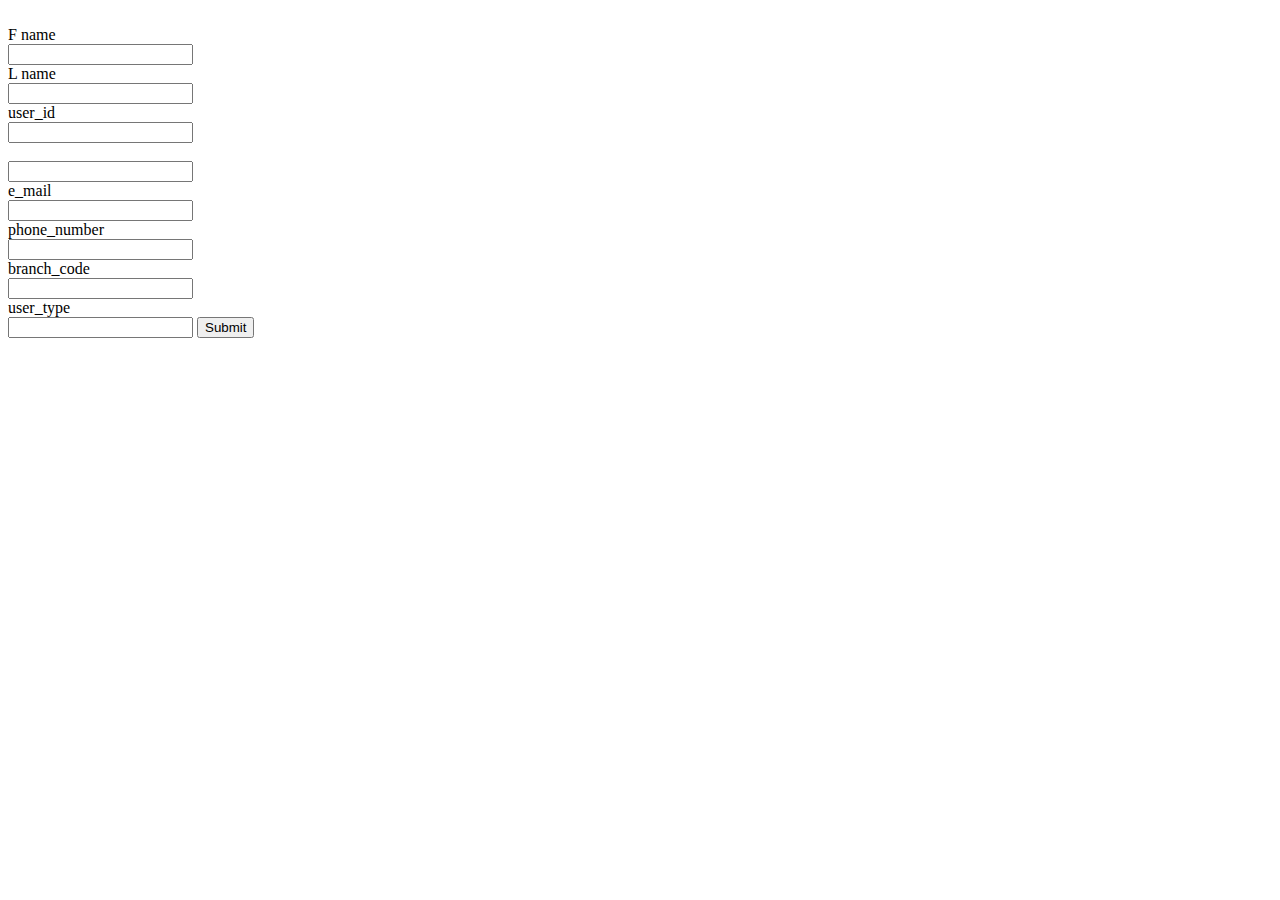
==== index.html @ e6b34f03 "Add files via upload" ====
<!DOCTYPE html>
<html lang="en">
<head>
  <meta charset="UTF-8">
  <meta http-equiv="X-UA-Compatible" content="IE=edge">
  <meta name="viewport" content="width=device-width, initial-scale=1.0">
  <title>Document</title>
</head>
<body>
  <form action="/submit" method='POST'>
    <br><label for = "f_name">F name</label>
    <br><input type="text" id="f_name" name="f_name">
    <br><label for = "l_name">L name</label>
    <br><input type="text" id="l_name" name="l_name">
    <br><label for = "user_id">user_id</label>
    <br><input type="text" id="user_id" name="user_id">
    <br><label for = "user_password"></label>
    <br><input type="text" id="user_password" name="user_password">
    <br><label for = "e_mail">e_mail</label>
    <br><input type="text" id="e_mail" name="e_mail">
    <br><label for = "phone_number">phone_number</label>
    <br><input type="text" id="phone_number" name="phone_number">
    <br><label for = "branch_code">branch_code</label>
    <br><input type="text" id="branch_code" name="branch_code">
    <br><label for = "user_type">user_type</label>
    <br><input type="text" id="user_type" name="user_type">
    <input type="submit" value="Submit">
  </form>
</body>
</html>
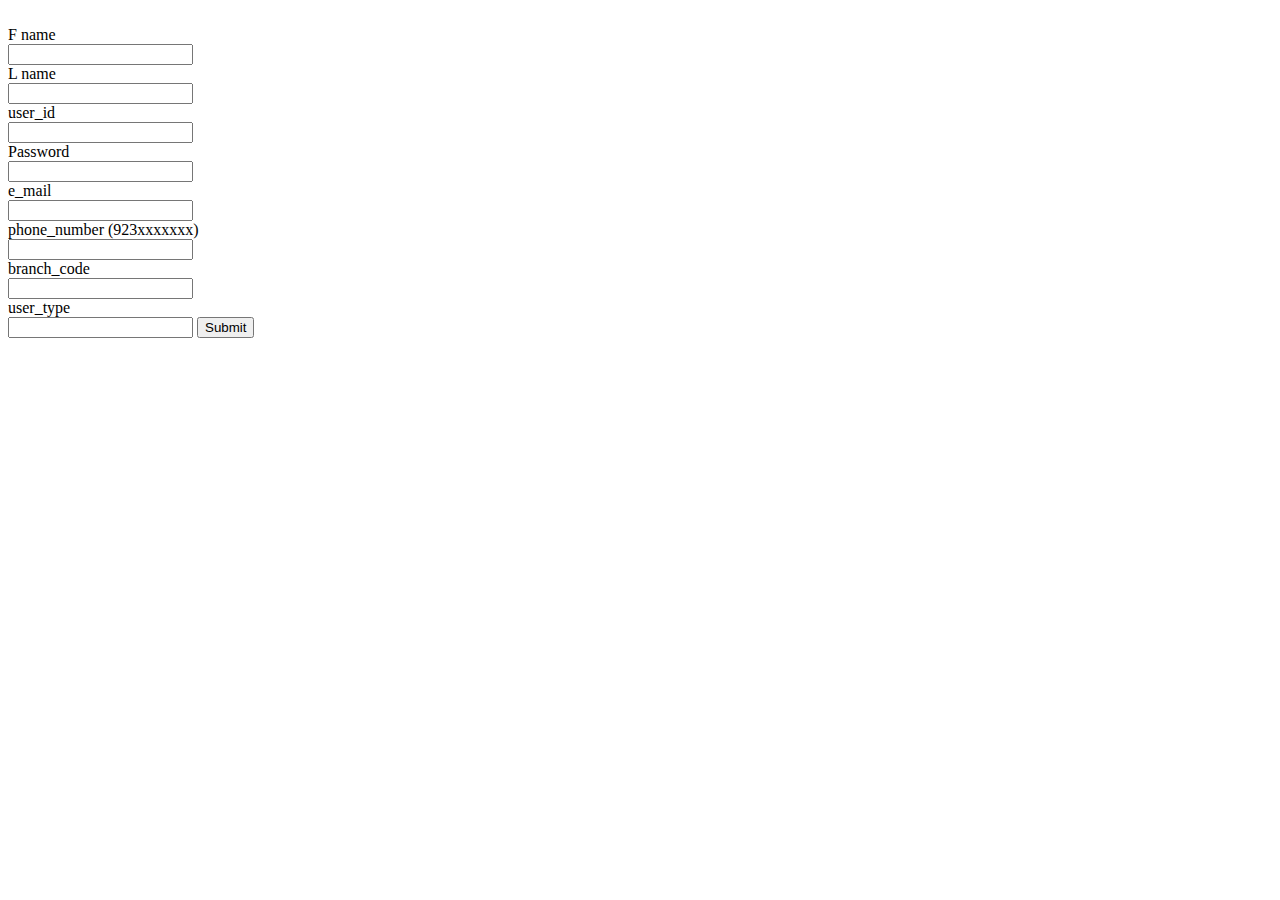
==== commit e7a7ef31: "Update index.html" ====
--- a/index.html
+++ b/index.html
@@ -14,11 +14,11 @@
     <br><input type="text" id="l_name" name="l_name">
     <br><label for = "user_id">user_id</label>
     <br><input type="text" id="user_id" name="user_id">
-    <br><label for = "user_password"></label>
+    <br><label for = "user_password">Password</label>
     <br><input type="text" id="user_password" name="user_password">
     <br><label for = "e_mail">e_mail</label>
     <br><input type="text" id="e_mail" name="e_mail">
-    <br><label for = "phone_number">phone_number</label>
+    <br><label for = "phone_number">phone_number (923xxxxxxx)</label>
     <br><input type="text" id="phone_number" name="phone_number">
     <br><label for = "branch_code">branch_code</label>
     <br><input type="text" id="branch_code" name="branch_code">
@@ -27,4 +27,4 @@
     <input type="submit" value="Submit">
   </form>
 </body>
-</html>+</html>
